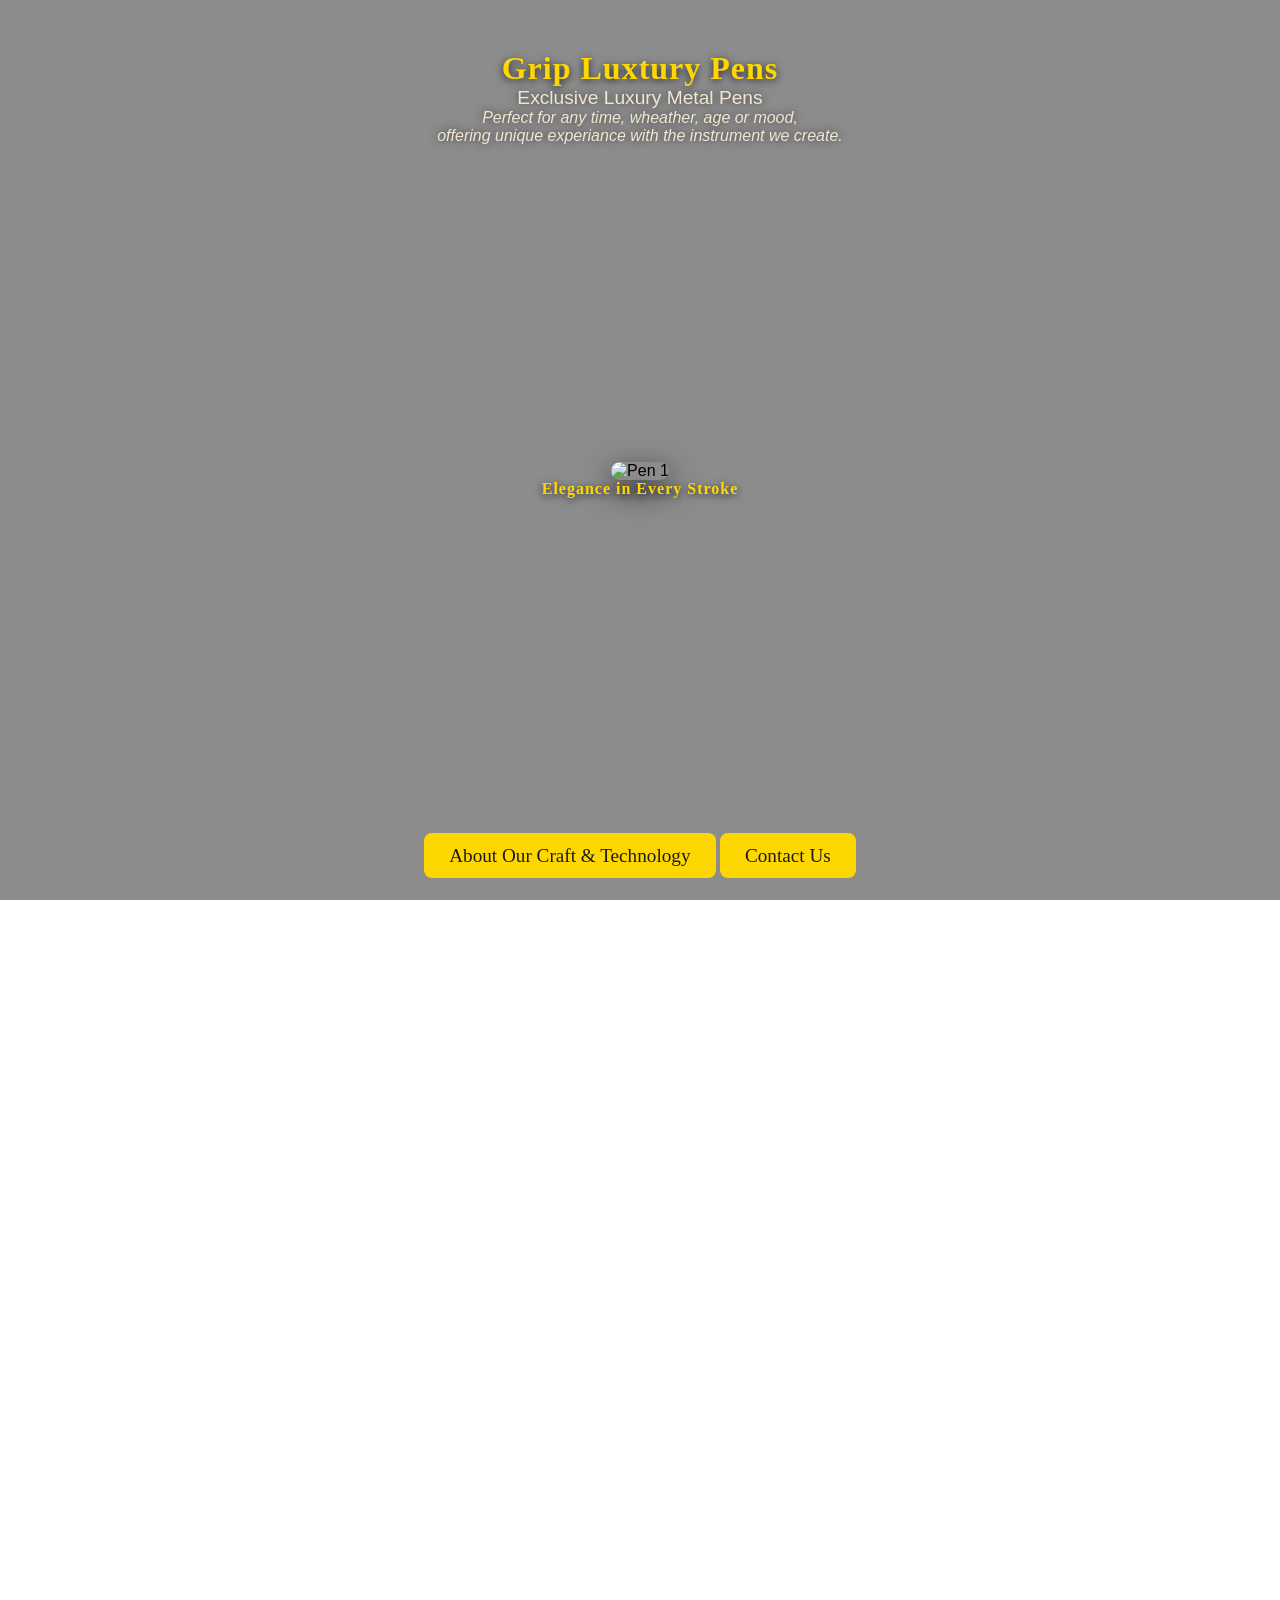
==== index.html @ 6b95bf5f "Add files via upload" ====
<!DOCTYPE html>
<html lang="en">
<head>
<meta charset="UTF-8">
<meta name="viewport" content="width=device-width, initial-scale=1.0">
<title>GRIP Technology (France) - Luxury Collection</title>
<link rel="stylesheet" href="css/style.css">
<link href="https://fonts.googleapis.com/css2?family=Playfair+Display:wght@400;600&display=swap" rel="stylesheet">
</head>
<body>

<!-- Main Moving Background Video -->
<video autoplay muted loop id="bg-video">
    <source src="video/video1.mp4" type="video/mp4">
</video>
<div class="bg-overlay"></div>

<header>
  <div class="brand">
    <h1>Grip  Luxtury Pens</h1>
    <p>Exclusive Luxury Metal Pens</p>
    <i>Perfect for any time, wheather, age or mood,<br> offering unique experiance with the instrument we create.</i>
  </div>
</header>

<main>
  <!-- Hero Slider -->
  <section class="hero">
    <div class="slider">
      <div class="slide active"><img src="images/pen1.jpg" alt="Pen 1"><div class="caption">Elegance in Every Stroke</div></div>
      <div class="slide"><img src="images/pen2.jpg" alt="Pen 2"><div class="caption">Limited Edition </div></div>
      <div class="slide"><img src="images/pen3.jpg" alt="Pen 3"><div class="caption">Luxury Craftsmanship</div></div>
    </div>
  </section>

  <div class="about-link">
    <a href="about.html" class="about-btn">About Our Craft & Technology</a>
  
    <a href="contact.html" class="about-btn">Contact Us</a>
  </div>

  <!-- Pen Collection -->
  <section class="collection">
    <h2>2026 Collection</h2>
    <div class="pen-grid">
      <div class="pen-card" onclick="showDetail(1)"><img src="images/pen1.jpg" alt=""><h3>Creator Inspiration</h3></div>
      <div class="pen-card" onclick="showDetail(2)"><img src="images/pen2.jpg" alt=""><h3>Moon Lander</h3></div>
      <div class="pen-card" onclick="showDetail(3)"><img src="images/pen3.jpg" alt=""><h3>Capsulon Orbitalis</h3></div>
      <div class="pen-card" onclick="showDetail(4)"><img src="images/pen4.jpg" alt=""><h3>Capsulon Elegant</h3></div>
      <div class="pen-card" onclick="showDetail(5)"><img src="images/pen5.jpg" alt=""><h3>Reception</h3></div>
      <div class="pen-card" onclick="showDetail(6)"><img src="images/pen6.jpg" alt=""><h3>Saturn rings</h3></div>
      <div class="pen-card" onclick="showDetail(7)"><img src="images/pen7.jpg" alt=""><h3>Selection GRIP - COMPANY PACK</h3></div>
      <div class="pen-card" onclick="showDetail(8)"><img src="images/pen8.jpg" alt=""><h3>Astro High grip Pocket</h3></div>
      <div class="pen-card" onclick="showDetail(9)"><img src="images/pen9.jpg" alt=""><h3>The Count of Monte Cristo</h3></div>
      <div class="pen-card" onclick="showDetail(10)"><img src="images/pen10.jpg" alt=""><h3>Aurelian Quill</h3></div>
      <div class="pen-card" onclick="showDetail(11)"><img src="images/pen11.jpg" alt=""><h3>Lumiere Bolt</h3></div>
      <div class="pen-card" onclick="showDetail(12)"><img src="images/pen12.jpg" alt=""><h3>The Diplomat</h3></div>
      <div class="pen-card" onclick="showDetail(13)"><img src="images/pen13.jpg" alt=""><h3>Science Fiction</h3></div>
      <div class="pen-card" onclick="showDetail(14)"><img src="images/pen14.jpg" alt=""><h3>Mars Lander</h3></div>
      <div class="pen-card" onclick="showDetail(15)"><img src="images/pen15.jpg" alt=""><h3>Morphius</h3></div>
      <div class="pen-card" onclick="showDetail(16)"><img src="images/pen16.jpg" alt=""><h3>Legatus Legionis</h3></div>
      <div class="pen-card" onclick="showDetail(17)"><img src="images/pen17.jpg" alt=""><h3>Centurion Boltus</h3></div>
      <div class="pen-card" onclick="showDetail(18)"><img src="images/pen18.jpg" alt=""><h3>Praetor Capis</h3></div>
    </div>
  </section>

  <!-- Pen Details Modal -->
  <section id="pen-detail" class="pen-detail hidden">
    <button class="close" onclick="closeDetail()">×</button>
    <!-- Modal Background Video -->
    <video autoplay muted loop id="pen-bg-video">
      <source src="video/video2.mp4" type="video/mp4">
    </video>
    <div class="pen-detail-content">
      <div class="gallery">
        <div class="image-panel">
           <img id="detail-img" src="" alt="">
           <video id="detail-video" controls style="display:none;">
            <source src="">
           </video>
        </div>
       <div class="thumbs" id="thumbs"></div>
      </div>

      <div class="pen-info">
        <h2 id="detail-name"></h2>
        <p id="detail-desc"></p>
        <ul id="detail-features"></ul>
        <button class="back-btn" onclick="closeDetail()">← Back to Collection</button>
      </div>
    </div>
  </section>
</main>

<footer>
  <p>© 2026 Imperium Pens. All Rights Reserved.</p>
</footer>

<script src="js/script.js"></script>
</body>
</html>
---- css/style.css ----
/* Reset */
* { margin:0; padding:0; box-sizing:border-box; font-family:'Segoe UI', sans-serif; }
html, body { height:100%; overflow-x:hidden; position:relative; }

/* Main Background Video */
#bg-video {
  position: fixed; top:0; left:0;
  width:100%; height:100%;
  object-fit: cover;
  z-index:-2;
}
.bg-overlay {
  position: fixed; top:0; left:0;
  width:100%; height:100%;
  background: rgba(0,0,0,0.45);
  z-index:-1;
}

/* Calligraphic Yellow Text */
.brand h1,
.collection h2,
.pen-card h3,
.pen-info h2,
.caption {
  font-family: 'Great Vibes', serif;
  font-weight: 600;
  letter-spacing: 1px;
  color: #ffd700; 
  text-shadow: 0 2px 8px rgba(0,0,0,0.8);
}

/* Header */
header { text-align:center; padding:50px 20px 20px; color:#f0e6d2; text-shadow:0 0 10px rgba(0,0,0,0.7);}
.brand p { font-size:1.2rem; }

/* Hero Slider */
.hero { height:70vh; display:flex; align-items:center; justify-content:center; overflow:hidden; position:relative; margin-bottom:50px; }
.slider { width:100%; height:100%; position:relative; }
.slide { position:absolute; top:0; left:0; width:100%; height:100%; opacity:0; transition:opacity 1.5s ease; display:flex; justify-content:center; align-items:center; flex-direction:column; }
.slide.active { opacity:1; }
.slide img { max-height:60%; border-radius:15px; box-shadow:0 10px 30px rgba(0,0,0,0.7); }

/* Collection Grid */
.collection { padding:50px 20px; text-align:center; }
.pen-grid {
  display: grid;
  grid-template-columns: repeat(3, 1fr);
  gap: 15px;
  justify-items: center;
}
.pen-card {
  max-width: 400px;  /* updated width */
  width: 100%;
  background: rgba(0,0,0,0.45);
  backdrop-filter: blur(5px);
  padding:15px;
  border-radius:12px;
  cursor:pointer;
  transition:transform 0.3s, box-shadow 0.3s;
}
.pen-card:hover { transform:translateY(-10px) scale(1.05); box-shadow:0 15px 40px rgba(0,0,0,0.7); }
.pen-card img { width:100%; border-radius:10px; margin-bottom:10px; }

/* Pen Detail Modal */
.pen-detail { position:fixed; top:0; left:0; width:100%; height:100%; background:rgba(0,0,0,0.95); display:flex; align-items:center; justify-content:center; z-index:10; transition:opacity 0.5s ease;}
.pen-detail.hidden { display:none; }
/* Modal Video Background */
#pen-bg-video {
  position: absolute;
  top:0; left:0;
  width:100%; height:100%;
  object-fit: cover;
  z-index:-2;
}
.pen-detail-content{
    display:flex;
    width:94%;
    max-width:1550px;
    height:88vh;

    background:rgba(0,0,0,.35);
    border-radius:18px;

    padding:15px;
    gap:12px;

    backdrop-filter:blur(3px);
    box-shadow:0 0 35px rgba(0,0,0,.7);

    align-items:stretch;
}
.image-panel img{
    width:100%;
    height:100%;
    object-fit:contain;
    display:block;

    transition:.4s;
}

.image-panel img:hover{
    transform:scale(1.04);
}
.pen-info{
    flex: 3;
    height:100%;
    overflow-y:auto;

    padding-left:10px;
    padding-right:10px;

    color:#f0f0f0;
    min-width:260px;
}
.pen-info::-webkit-scrollbar{
    width:8px;
}

.pen-info::-webkit-scrollbar-track{
    background:rgba(255,255,255,.08);
}

.pen-info::-webkit-scrollbar-thumb{
    background:#c8a23d;
    border-radius:20px;
}

.pen-info::-webkit-scrollbar-thumb:hover{
    background:#ffd700;
}
.pen-info h2{
    font-size:2.6rem;
    margin-bottom:20px;
}
.pen-info p{
    line-height:1.8;
    margin-bottom:20px;
}
.pen-info ul{
    margin-top:20px;
    line-height:2;
}
.close{
    position:absolute;
    top:12px;
    right:12px;

    width:42px;
    height:42px;

    border-radius:50%;
    background:rgba(0,0,0,.5);

    color:#ffd700;
    border:none;
    cursor:pointer;

    z-index:100;
}
.close:hover{

    background:#ffd700;
    color:#000;

    transform:rotate(90deg);
}
/* Back button */
.back-btn {
  margin-top: 15px;
  padding: 10px 20px;
  background-color: #ffd700;
  color: #1c1c1c;
  border: none;
  border-radius: 8px;
  cursor: pointer;
  font-weight: bold;
  transition: transform 0.2s;
}
.back-btn:hover { transform: scale(1.05); }

/* Footer */
footer { text-align:center; padding:20px; background:rgba(0,0,0,0.5); color:#f0e6d2; }

/* Animations */
@keyframes fadeIn { from{opacity:0} to{opacity:1} }

.about-link { text-align:center; margin:30px 0; }
.about-btn {
  padding: 12px 25px;
  font-family: 'Great Vibes', cursive;
  background-color: #ffd700;
  color: #1c1c1c;
  border-radius: 8px;
  text-decoration: none;
  font-size: 1.2rem;
  transition: transform 0.2s;
}
.about-btn:hover { transform: scale(1.05); }

/* Background for About page */
.about-bg {
  position: fixed; top:0; left:0;
  width:100%; height:100%;
  background: url('video/video3.mp4') center center/cover no-repeat;
  z-index:-1;
}

/* About content */
.about-content {
  max-width:800px;
  margin:100px auto;
  background: rgba(0,0,0,0.5);
  padding:30px;
  border-radius:12px;
  color:#f0e6d2;
  text-align:center;
  font-size:1.1rem;
}
.about-content p { margin-bottom:20px; }

/* About Page Video Background */
#about-bg-video {
  position: fixed;
  top:0; left:0;
  width:100%; height:100%;
  object-fit: cover;
  z-index:-2;
}

/* Right Side Panel */
.about-panel {
  position: fixed;
  top:0;
  right:0;
  width:50%;
  height:100%;
  background: rgba(0,0,0,0.5);
  overflow-y: auto;  /* enable vertical scroll */
  display:flex;
  flex-direction: column;
  align-items: flex-start;
  padding: 40px 20px;
  box-sizing: border-box;
}

/* Text inside panel */
.about-text {
  color: #f0e6d2;
  font-family: 'Great Vibes', cursive;
  font-size: 1.2rem;
  line-height: 2rem;
}

/* Fixed Back Button */
.about-fixed-btn {
  position: fixed;
  top:20px;
  left:20px;
  padding: 12px 25px;
  font-family: 'Great Vibes', cursive;
  background-color: #ffd700;
  color: #1c1c1c;
  border-radius: 8px;
  text-decoration: none;
  font-size: 1.2rem;
  z-index: 10;
  transition: transform 0.2s;
}
.about-fixed-btn:hover { transform: scale(1.05); }

/* Custom Scrollbar for Webkit browsers */
.about-panel::-webkit-scrollbar {
  width: 12px;
}

.about-panel::-webkit-scrollbar-track {
  background: rgba(0,0,0,0.2);
  border-radius: 6px;
}

.about-panel::-webkit-scrollbar-thumb {
  background-color: rgba(255, 215, 0, 0.6);
  border-radius: 6px;
  border: 3px solid rgba(0,0,0,0.2);
}

.about-panel::-webkit-scrollbar-thumb:hover {
  background-color: rgba(255, 215, 0, 0.9);
}

/* Optional: scrollbar for Firefox */
.about-panel {
  scrollbar-width: thin;
  scrollbar-color: rgba(255,215,0,0.6) rgba(0,0,0,0.2);
}

/* Contact Form */
.contact-form {
  display: flex;
  flex-direction: column;
  width: 100%;
}

.contact-form input,
.contact-form textarea {
  margin-bottom: 15px;
  padding: 12px;
  border-radius: 8px;
  border: none;
  background: rgba(255,255,255,0.1);
  color: #f0e6d2;
  font-size: 1rem;
}

.contact-form input::placeholder,
.contact-form textarea::placeholder {
  color: rgba(255,255,255,0.6);
}

.contact-form button {
  padding: 12px;
  background-color: #ffd700;
  color: #1c1c1c;
  border: none;
  border-radius: 8px;
  font-family: 'Great Vibes', cursive;
  font-size: 1.2rem;
  cursor: pointer;
  transition: transform 0.2s;
}

.contact-form button:hover {
  transform: scale(1.05);
}
.gallery{
    text-align:center;
}
#detail-img{
    width:100%;
    height:70vh;

    object-fit:contain;

    display:block;
    margin:auto;

    border-radius:18px;

    background:rgba(0,0,0,0.15);

    box-shadow:
        0 0 25px rgba(0,0,0,.6),
        inset 0 0 20px rgba(255,255,255,.04);
}

.thumbs{
    display:flex;
    justify-content:center;

    gap:10px;
    margin-top:12px;

    width:100%;
    overflow-x:auto;
}

.thumbs img{
    width:75px;
    height:75px;
    object-fit:cover;
    border-radius:10px;
    cursor:pointer;
    border:2px solid transparent;
    flex-shrink:0;
    transition:.3s;
}

.thumbs img:hover{
    border-color:#FFD700;
    transform:scale(1.05);
}

#detail-img{
    width:100%;
    height:65vh;          /* key fix */
    object-fit:contain;

    border-radius:18px;
    background:rgba(255,255,255,0.03);
    display:block;
}

.thumbs{
    display:flex;
    gap:10px;
    margin-top:15px;
}

.thumbs img{
    width:80px;
    height:80px;
    object-fit:cover;
    border-radius:8px;
    cursor:pointer;
    border:2px solid transparent;
    transition:.3s;
}

.thumbs img:hover{
    border-color:#FFD700;
    transform:scale(1.05);
}
.video-thumb{

    width:80px;
    height:80px;

    border-radius:10px;

    background:#222;

    color:#FFD700;

    display:flex;

    justify-content:center;

    align-items:center;

    font-size:34px;

    cursor:pointer;

    transition:.3s;
}

.video-thumb:hover{

    background:#FFD700;

    color:#000;

    transform:scale(1.05);
}

#detail-video{

    width:100%;
    height:70vh;

    object-fit:contain;

    border-radius:18px;
}
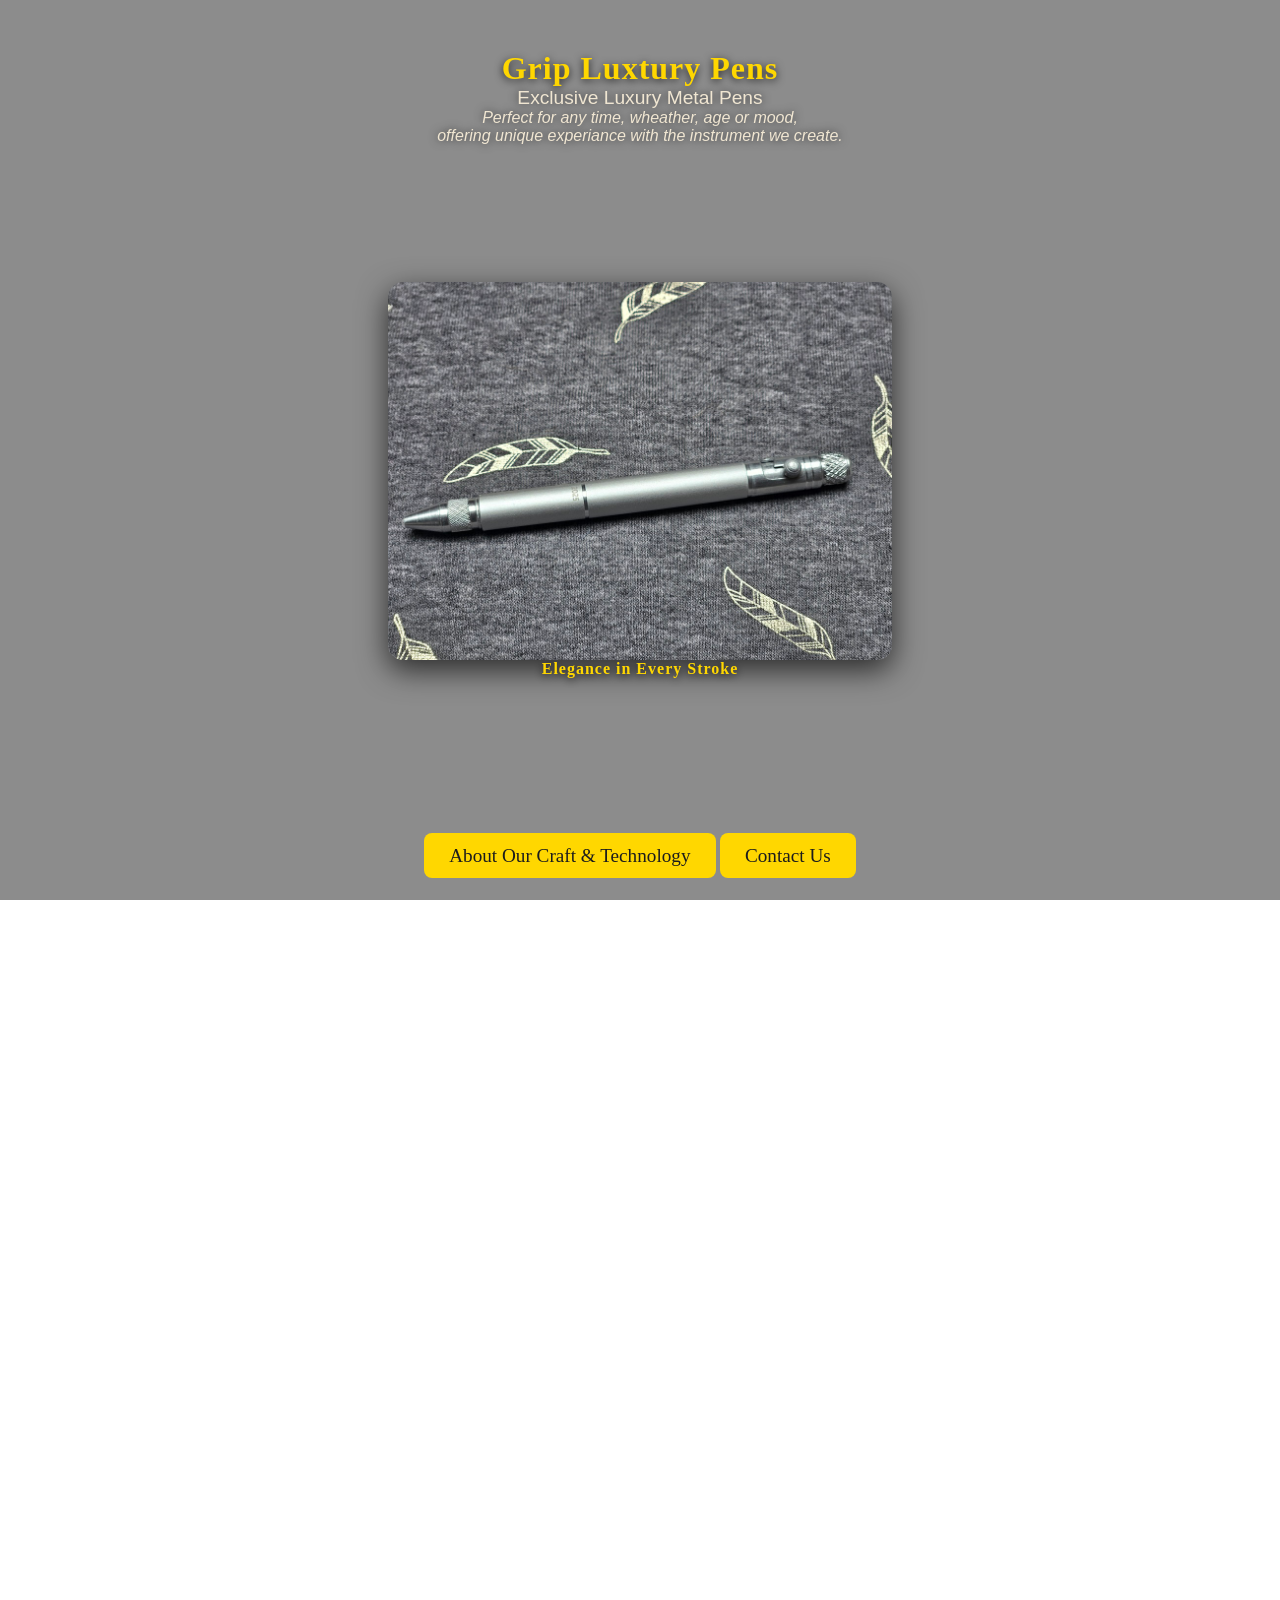
==== commit 298c7993: "Add files via upload" ====
--- a/index.html
+++ b/index.html
@@ -11,7 +11,7 @@
 
 <!-- Main Moving Background Video -->
 <video autoplay muted loop id="bg-video">
-    <source src="video/video1.mp4" type="video/mp4">
+    <source src="video/video1z.mp4" type="video/mp4">
 </video>
 <div class="bg-overlay"></div>
 
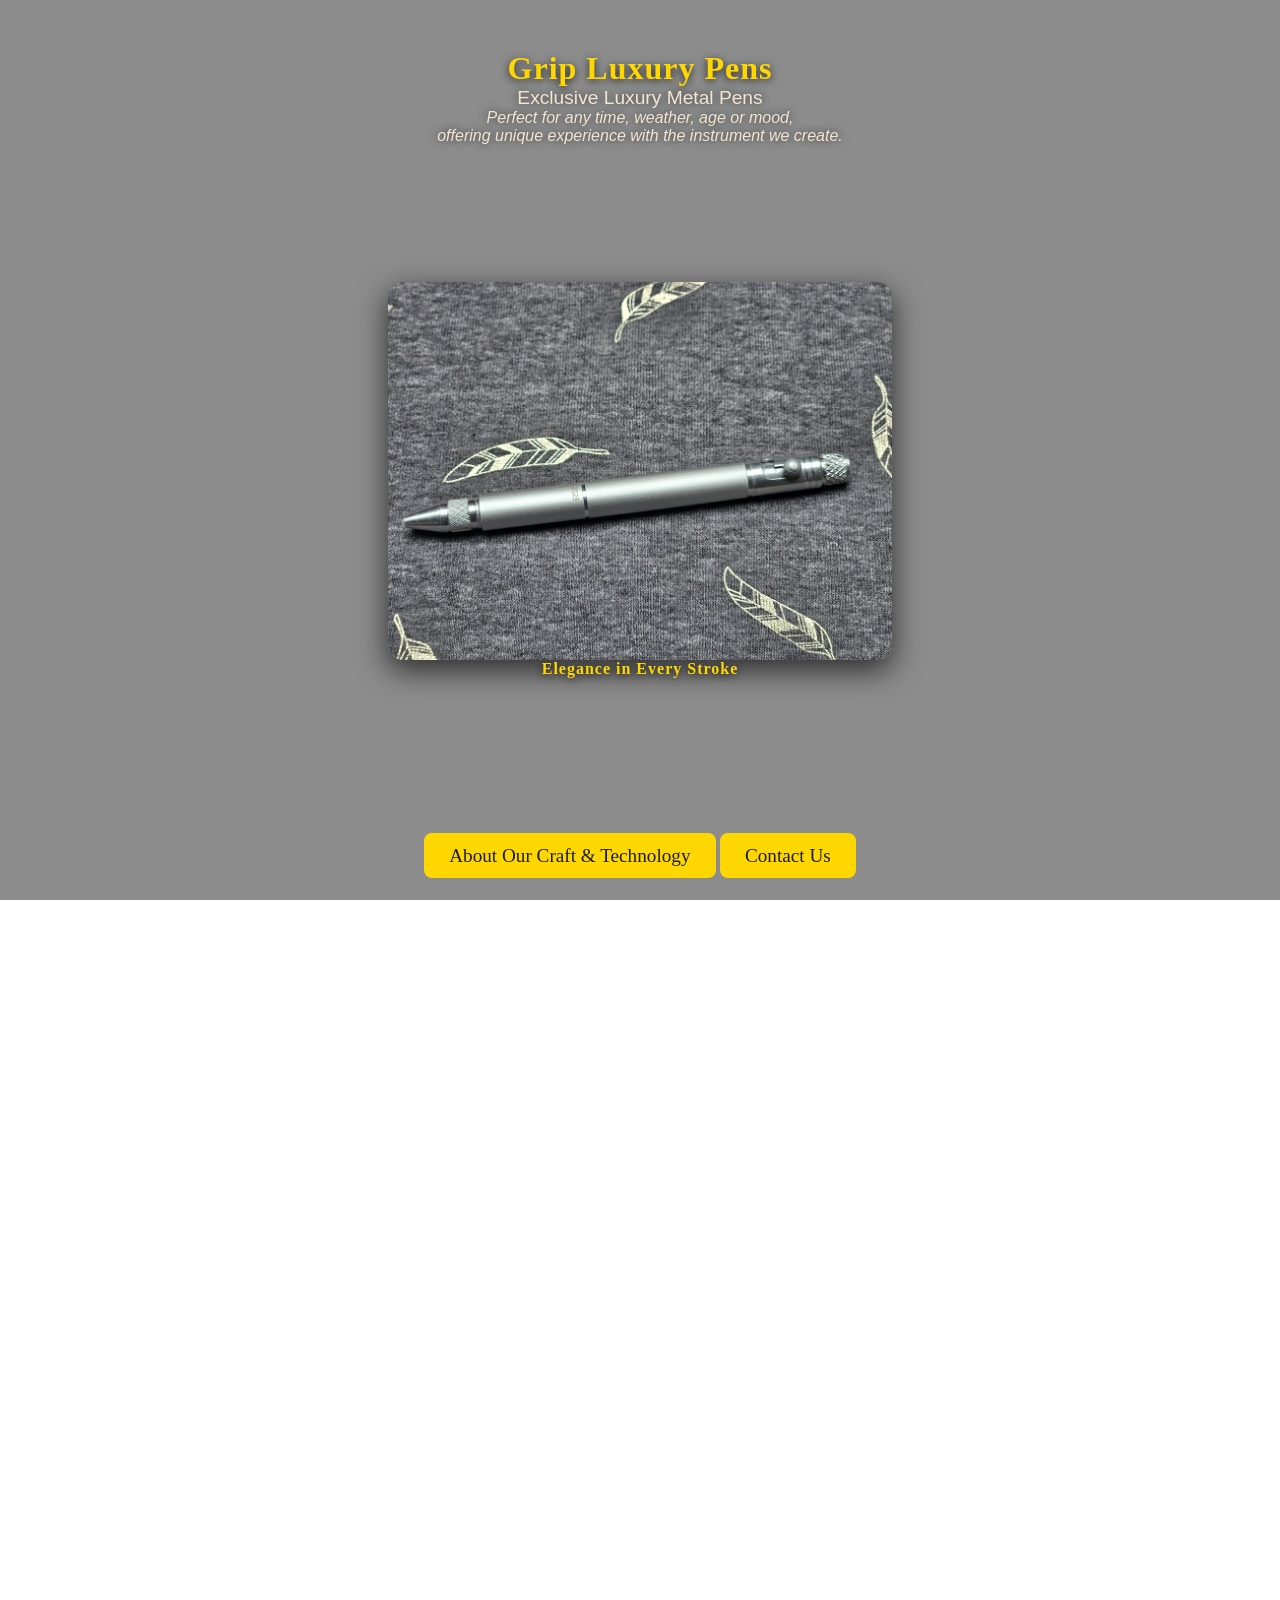
==== commit 084b9f76: "Add files via upload" ====
--- a/index.html
+++ b/index.html
@@ -17,9 +17,9 @@
 
 <header>
   <div class="brand">
-    <h1>Grip  Luxtury Pens</h1>
+    <h1>Grip Luxury Pens</h1>
     <p>Exclusive Luxury Metal Pens</p>
-    <i>Perfect for any time, wheather, age or mood,<br> offering unique experiance with the instrument we create.</i>
+    <i>Perfect for any time, weather, age or mood,<br> offering unique experience with the instrument we create.</i>
   </div>
 </header>
 
@@ -48,9 +48,9 @@
       <div class="pen-card" onclick="showDetail(3)"><img src="images/pen3.jpg" alt=""><h3>Capsulon Orbitalis</h3></div>
       <div class="pen-card" onclick="showDetail(4)"><img src="images/pen4.jpg" alt=""><h3>Capsulon Elegant</h3></div>
       <div class="pen-card" onclick="showDetail(5)"><img src="images/pen5.jpg" alt=""><h3>Reception</h3></div>
-      <div class="pen-card" onclick="showDetail(6)"><img src="images/pen6.jpg" alt=""><h3>Saturn rings</h3></div>
+      <div class="pen-card" onclick="showDetail(6)"><img src="images/pen6.jpg" alt=""><h3>Saturn Rings</h3></div>
       <div class="pen-card" onclick="showDetail(7)"><img src="images/pen7.jpg" alt=""><h3>Selection GRIP - COMPANY PACK</h3></div>
-      <div class="pen-card" onclick="showDetail(8)"><img src="images/pen8.jpg" alt=""><h3>Astro High grip Pocket</h3></div>
+      <div class="pen-card" onclick="showDetail(8)"><img src="images/pen8.jpg" alt=""><h3>Astro High Grip Pocket</h3></div>
       <div class="pen-card" onclick="showDetail(9)"><img src="images/pen9.jpg" alt=""><h3>The Count of Monte Cristo</h3></div>
       <div class="pen-card" onclick="showDetail(10)"><img src="images/pen10.jpg" alt=""><h3>Aurelian Quill</h3></div>
       <div class="pen-card" onclick="showDetail(11)"><img src="images/pen11.jpg" alt=""><h3>Lumiere Bolt</h3></div>
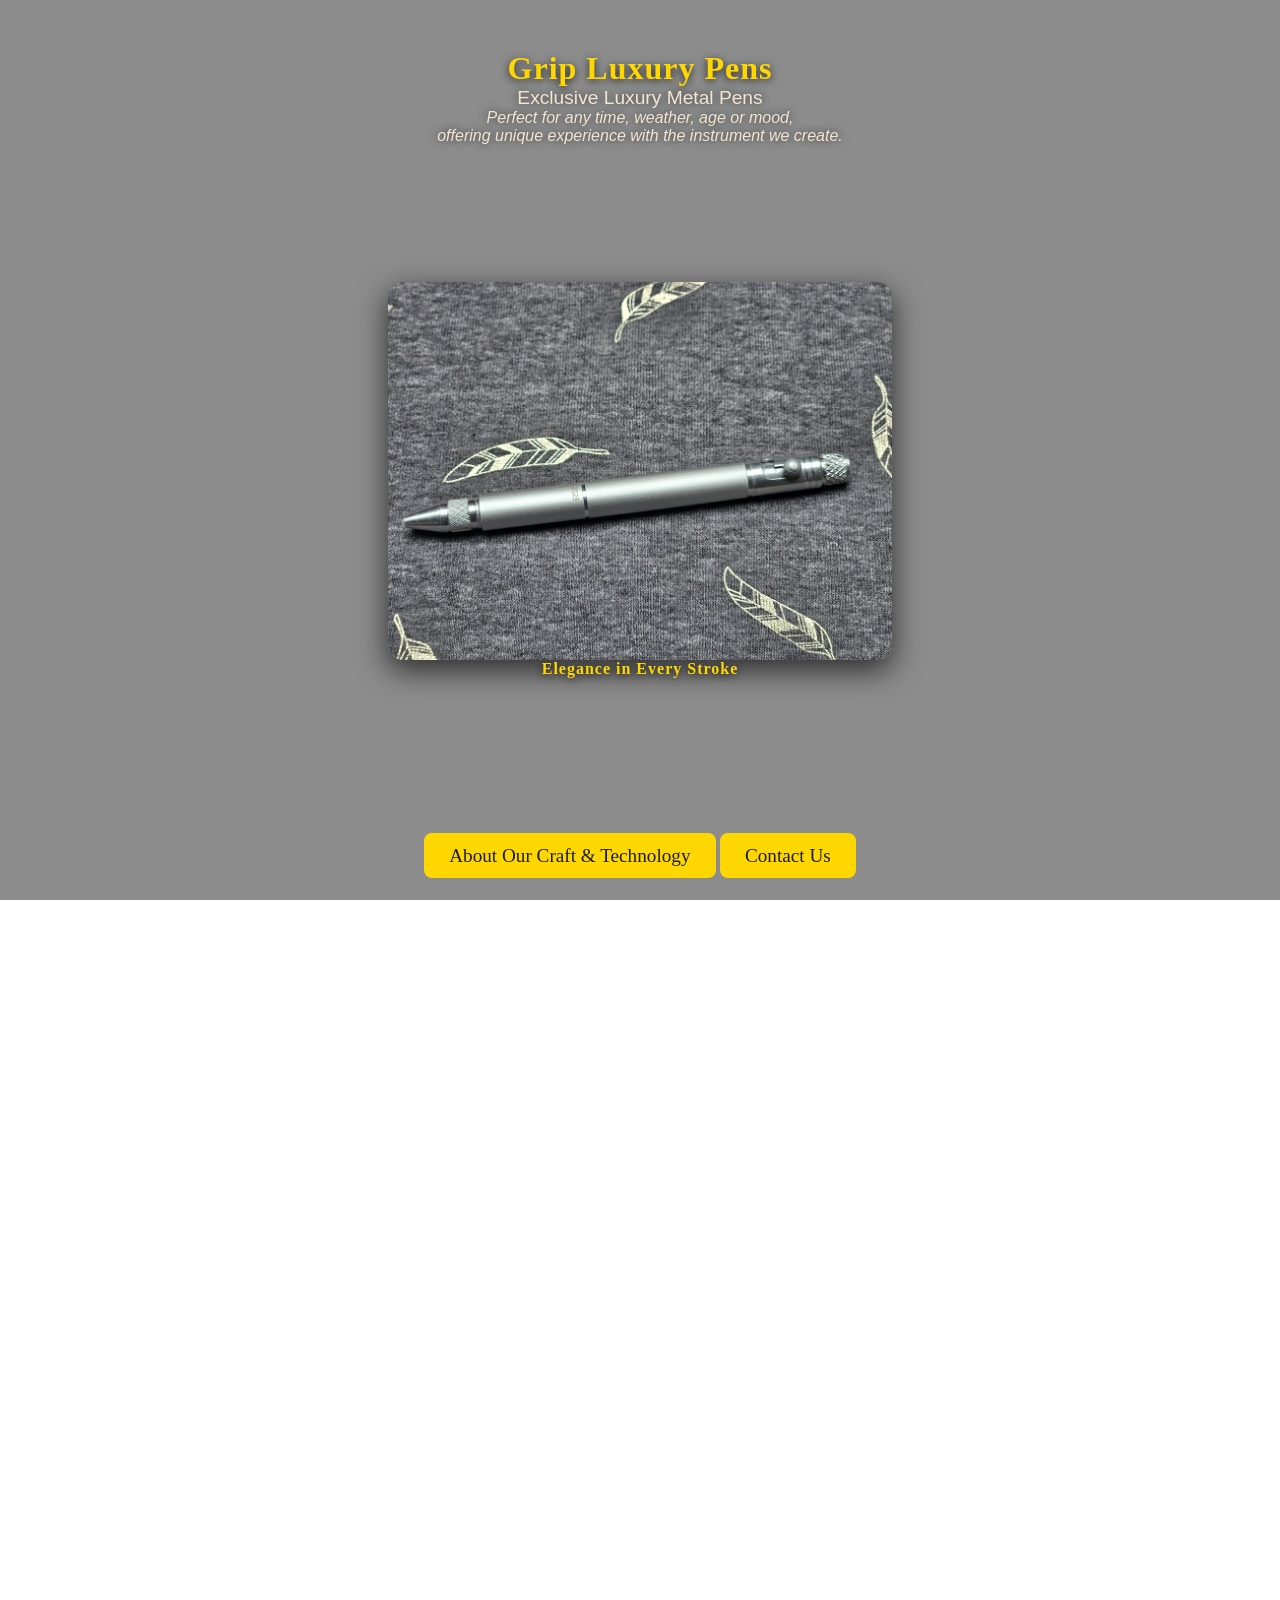
==== commit 3dfd2a7d: "Add files via upload" ====
--- a/index.html
+++ b/index.html
@@ -61,6 +61,7 @@
       <div class="pen-card" onclick="showDetail(16)"><img src="images/pen16.jpg" alt=""><h3>Legatus Legionis</h3></div>
       <div class="pen-card" onclick="showDetail(17)"><img src="images/pen17.jpg" alt=""><h3>Centurion Boltus</h3></div>
       <div class="pen-card" onclick="showDetail(18)"><img src="images/pen18.jpg" alt=""><h3>Praetor Capis</h3></div>
+      <div class="pen-card" onclick="showDetail(19)"><img src="images/beyond_time_0b.jpg" alt=""><h3>Beyond Time</h3></div>
     </div>
   </section>
 
@@ -93,7 +94,7 @@
 </main>
 
 <footer>
-  <p>© 2026 Imperium Pens. All Rights Reserved.</p>
+  <p>© 2026 GRIP TECHNOLOGY - FRANCE. All Rights Reserved.</p>
 </footer>
 
 <script src="js/script.js"></script>
